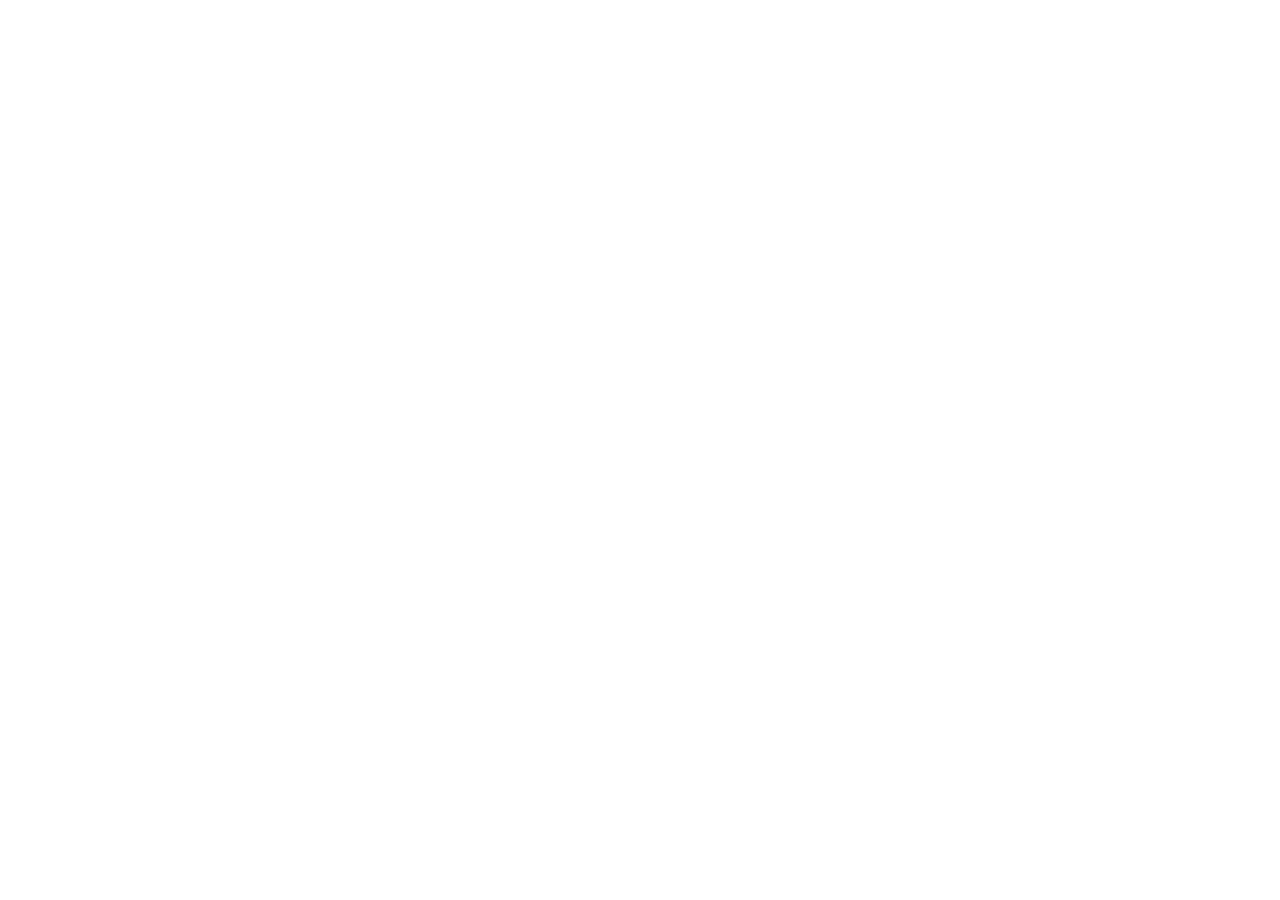
==== src/index.html @ e989a177 "Додає стартові файли" ====
<!DOCTYPE html>
<html lang="ru">
  <head>
    <meta charset="UTF-8" />
    <meta name="viewport" content="width=device-width, initial-scale=1.0" />
    <title>Заголовок страницы</title>
    <link
      rel="stylesheet"
      href="https://cdnjs.cloudflare.com/ajax/libs/modern-normalize/1.0.0/modern-normalize.min.css"
      integrity="sha512-ISS7cAi1PEhQ8jnbJpJZMd29NlhNj4AWYyLOSp2CE/CsHxTCu+r+t0D2yoJudVrd0/8fTVPUVDzY5Tvli75u/g=="
      crossorigin="anonymous"
    />
  </head>
  <body>
    <!-- Так добавляются фрагменты в главные HTML-файлы страниц. -->
    <include src="./partials/search-form.html"></include>

    <!-- Скрипт идёт последним в разметке. В нём уже подключен главный SASS-файл. -->
    <script src="./index.js"></script>
  </body>
</html>
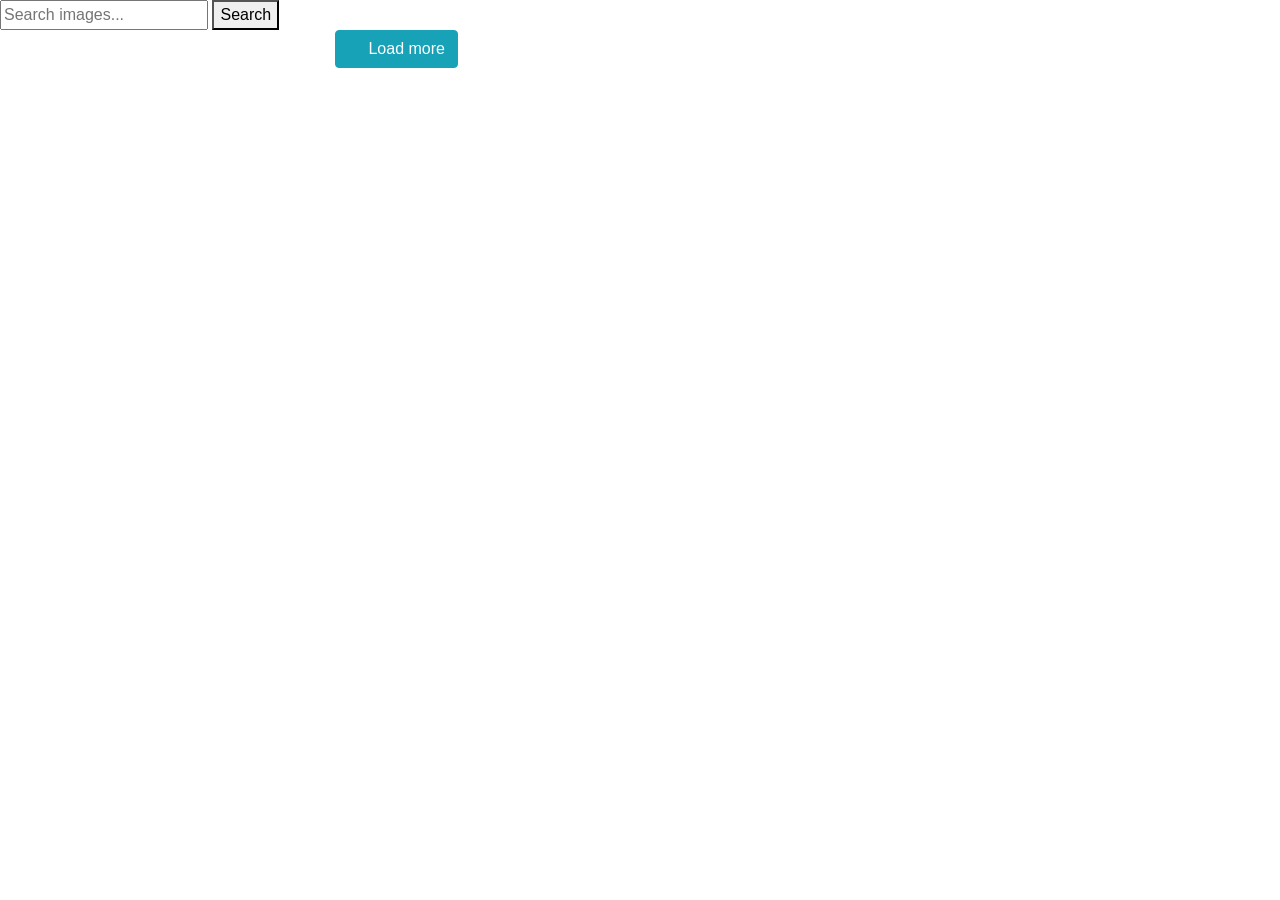
==== commit 47f79c06: "JS домашнє завдання №11" ====
--- a/src/index.html
+++ b/src/index.html
@@ -10,12 +10,32 @@
       integrity="sha512-ISS7cAi1PEhQ8jnbJpJZMd29NlhNj4AWYyLOSp2CE/CsHxTCu+r+t0D2yoJudVrd0/8fTVPUVDzY5Tvli75u/g=="
       crossorigin="anonymous"
     />
+    <link
+      rel="stylesheet"
+      href="https://stackpath.bootstrapcdn.com/bootstrap/4.4.1/css/bootstrap.min.css"
+      integrity="sha384-Vkoo8x4CGsO3+Hhxv8T/Q5PaXtkKtu6ug5TOeNV6gBiFeWPGFN9MuhOf23Q9Ifjh"
+      crossorigin="anonymous"
+    />
   </head>
   <body>
-    <!-- Так добавляются фрагменты в главные HTML-файлы страниц. -->
-    <include src="./partials/search-form.html"></include>
+    <form class="search-form" id="search-form">
+      <input type="text" name="searchQuery" autocomplete="off" placeholder="Search images..." />
+      <button type="submit">Search</button>
+    </form>
 
-    <!-- Скрипт идёт последним в разметке. В нём уже подключен главный SASS-файл. -->
+    <div class="gallery"></div>
+
+    <div class="d-grid gap-2 col-6 mx-auto">
+      <button class="btn btn-info is-hidden btn-service" type="button" data-action="load-more">
+        <span
+          class="spinner-grow spinner-grow-sm is-hidden"
+          role="status"
+          aria-hidden="true"
+        ></span>
+        <span class="label">Load more</span>
+      </button>
+    </div>
+
     <script src="./index.js"></script>
   </body>
 </html>
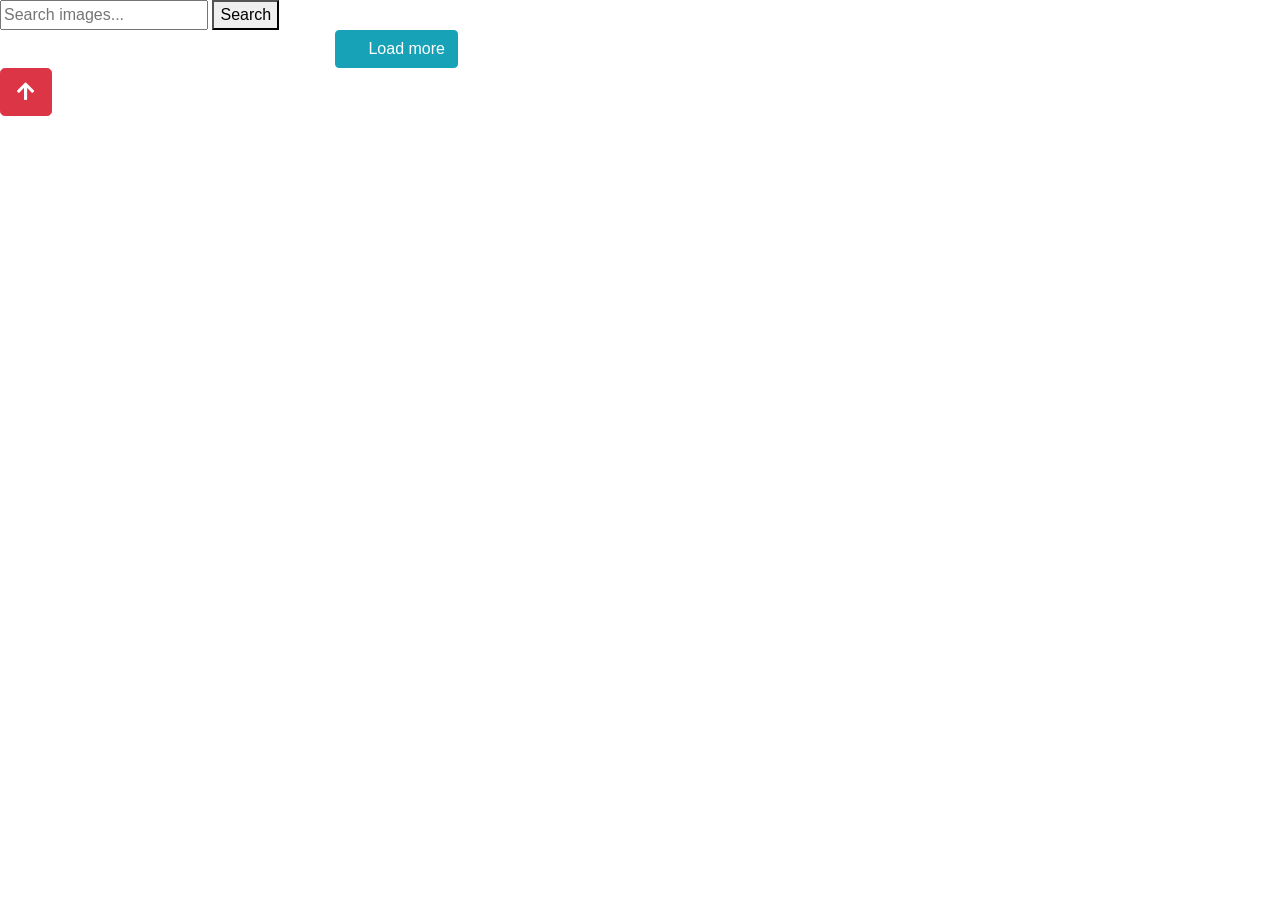
==== commit 5fb0b69e: "додає плавну прокрутку сторінки" ====
--- a/src/index.html
+++ b/src/index.html
@@ -16,6 +16,11 @@
       integrity="sha384-Vkoo8x4CGsO3+Hhxv8T/Q5PaXtkKtu6ug5TOeNV6gBiFeWPGFN9MuhOf23Q9Ifjh"
       crossorigin="anonymous"
     />
+    <link
+      rel="stylesheet"
+      href="https://stackpath.bootstrapcdn.com/bootstrap/4.3.1/css/bootstrap.min.css"
+    />
+    <link rel="stylesheet" href="https://use.fontawesome.com/releases/v5.2.0/css/all.css" />
   </head>
   <body>
     <form class="search-form" id="search-form">
@@ -36,6 +41,13 @@
       </button>
     </div>
 
+    <button type="button" class="btn btn-danger btn-floating btn-lg" id="btn-back-to-top">
+      <i class="fas fa-arrow-up"></i>
+    </button>
+
+    <script src="https://cdnjs.cloudflare.com/ajax/libs/jquery/3.2.1/jquery.min.js"></script>
+    <script src="https://stackpath.bootstrapcdn.com/bootstrap/4.3.1/js/bootstrap.bundle.min.js"></script>
+
     <script src="./index.js"></script>
   </body>
 </html>
